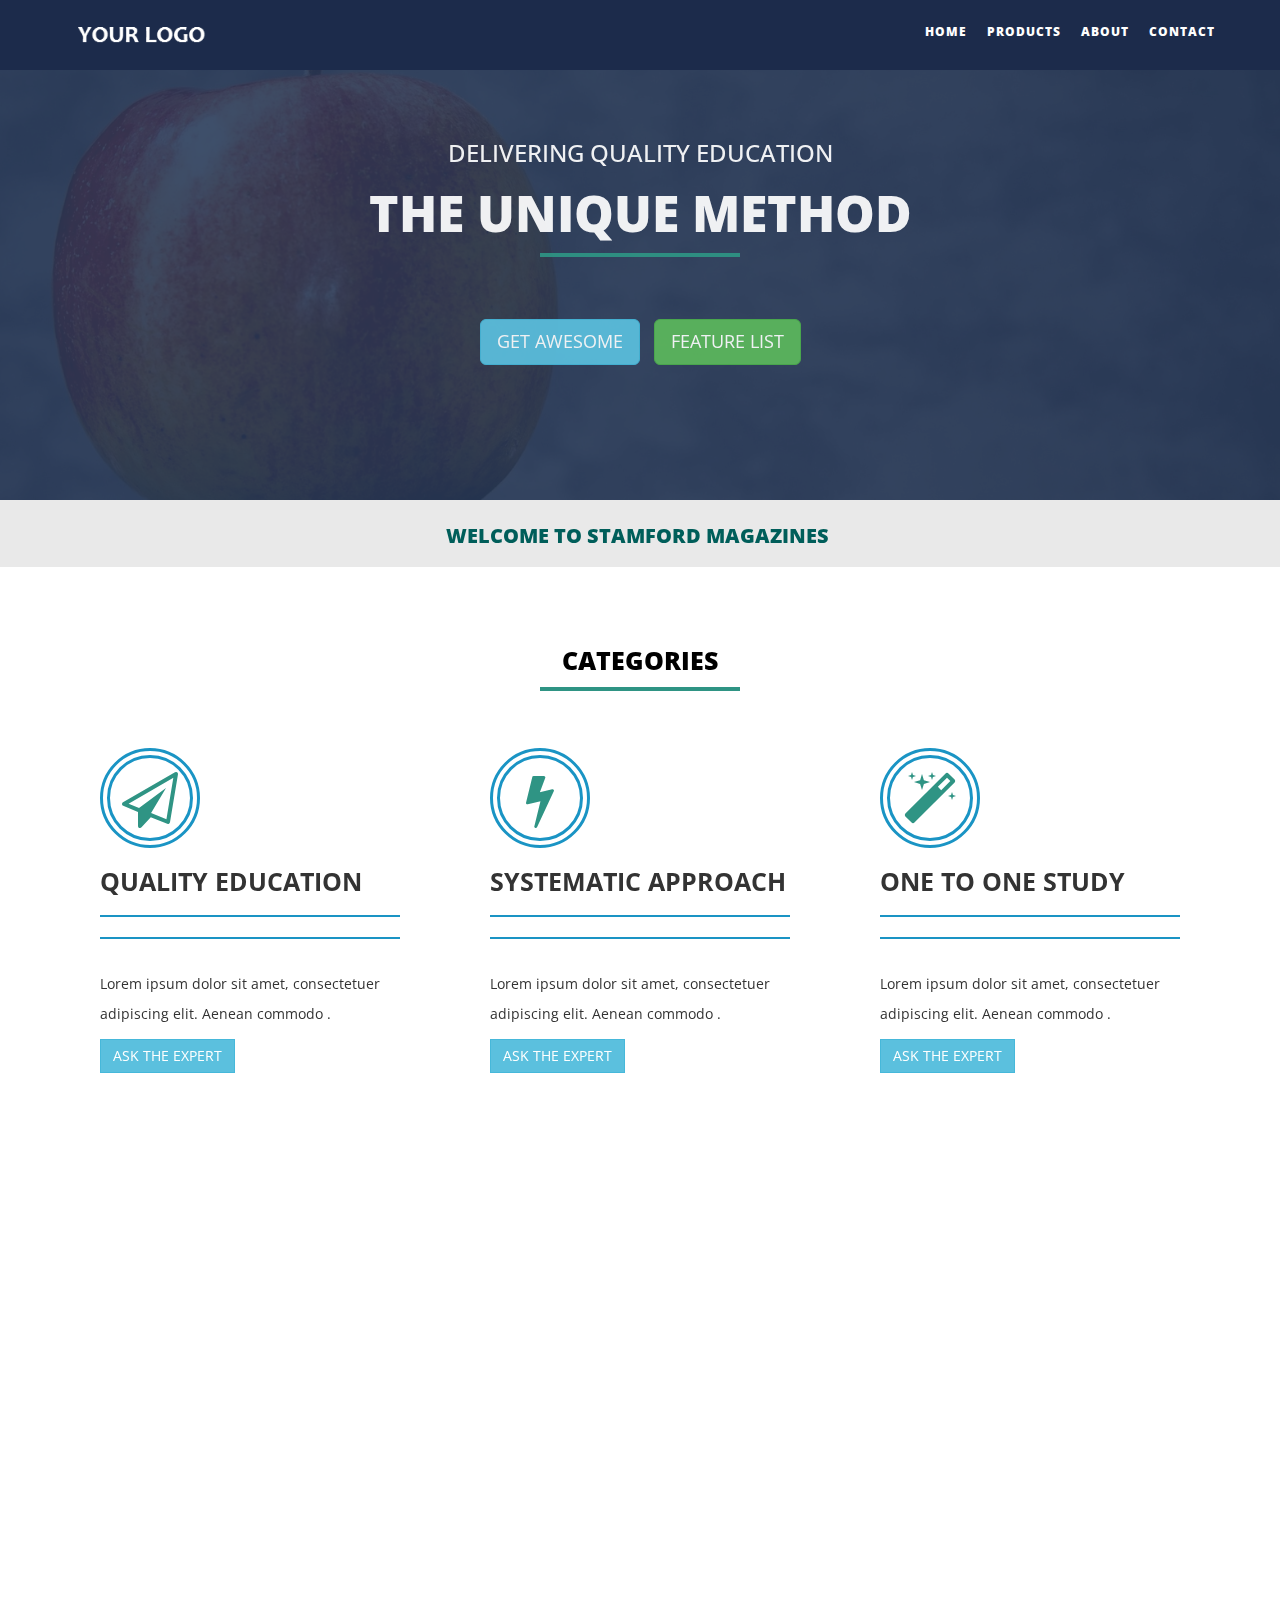
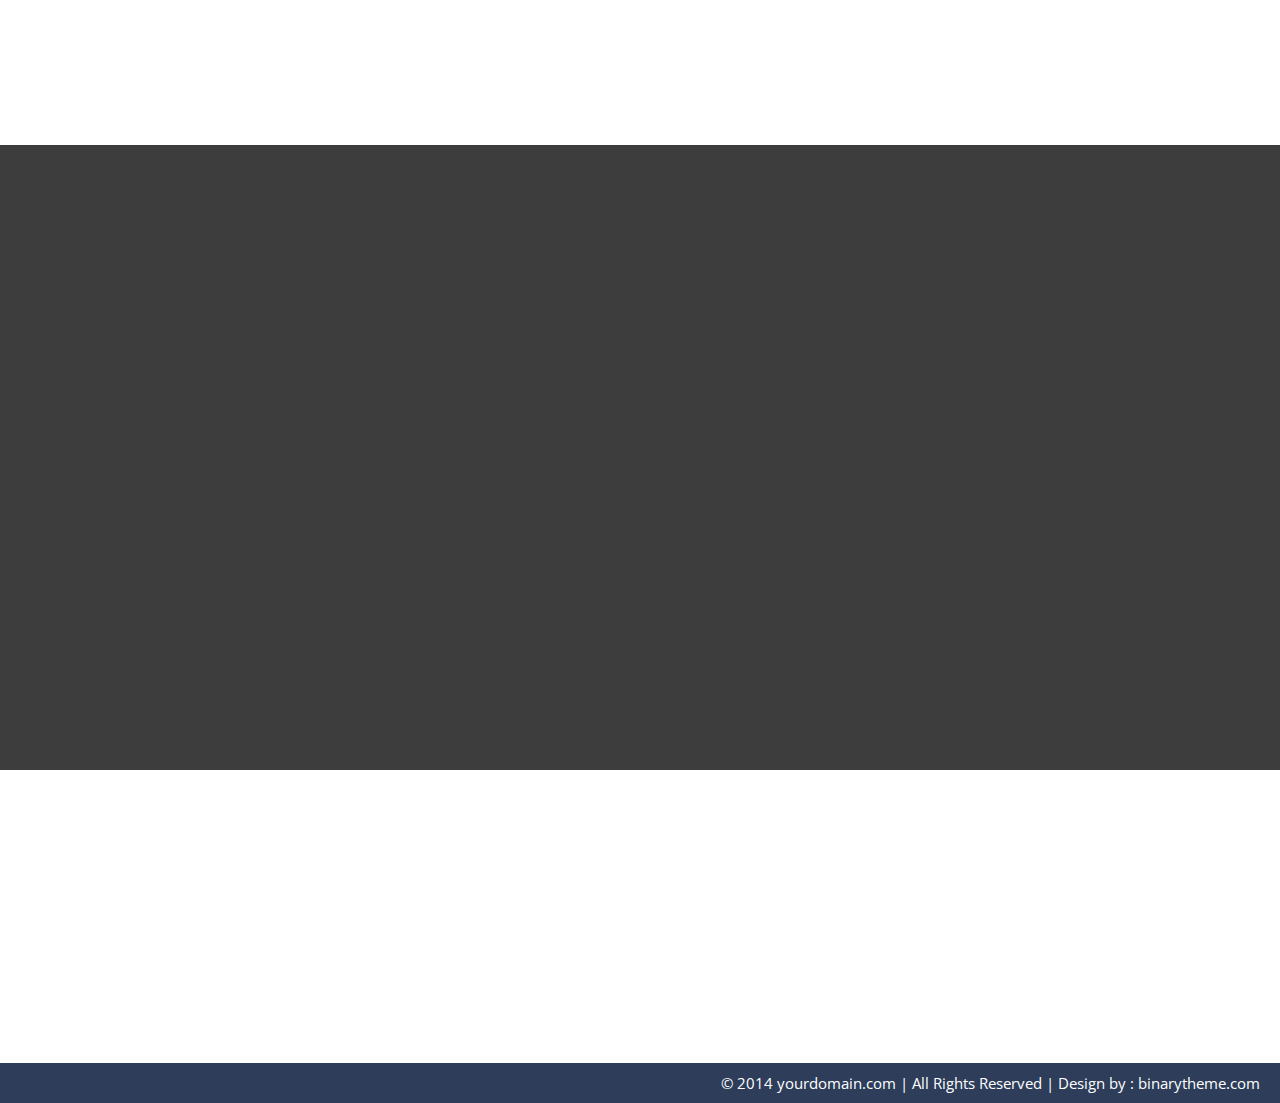
==== NEW SITE STUFF/index.html @ 0a56d7af "new site stuff" ====
﻿<!DOCTYPE html>
<html xmlns="http://www.w3.org/1999/xhtml">
<head>
    <meta charset="utf-8" />
    <meta name="viewport" content="width=device-width, initial-scale=1, maximum-scale=1" />
    <title>Stam Mags</title>
    <!-- BOOTSTRAP CORE STYLE CSS -->
    <link href="assets/css/bootstrap.css" rel="stylesheet" />
    <!-- FONT AWESOME CSS -->
<link href="assets/css/font-awesome.min.css" rel="stylesheet" />
     <!-- FLEXSLIDER CSS -->
<link href="assets/css/flexslider.css" rel="stylesheet" />
    <!-- CUSTOM STYLE CSS -->
    <link href="assets/css/style.css" rel="stylesheet" />    
  <!-- Google	Fonts -->
	<link href='http://fonts.googleapis.com/css?family=Open+Sans:400,700,300' rel='stylesheet' type='text/css' />
</head>
<body >
   
 <div class="navbar navbar-inverse navbar-fixed-top " id="menu">
        <div class="container">
            <div class="navbar-header">
                <button type="button" class="navbar-toggle" data-toggle="collapse" data-target=".navbar-collapse">
                    <span class="icon-bar"></span>
                    <span class="icon-bar"></span>
                    <span class="icon-bar"></span>
                </button>
                <a class="navbar-brand" href="#"><img class="logo-custom" src="assets/img/logo180-50.png" alt=""  /></a>
            </div>
            <div class="navbar-collapse collapse move-me">
                <ul class="nav navbar-nav navbar-right">
                    <li ><a href="#home">HOME</a></li>
                     <li><a href="#features-sec">PRODUCTS</a></li>
                     <li><a href="#course-sec">ABOUT</a></li>
                     <li><a href="#contact-sec">CONTACT</a></li>
                </ul>
            </div>
           
        </div>
    </div>
      <!--NAVBAR SECTION END-->
       <div class="home-sec" id="home" >
           <div class="overlay">
 <div class="container">
           <div class="row text-center " >
           
               <div class="col-lg-12  col-md-12 col-sm-12">
               
                <div class="flexslider set-flexi" id="main-section" >
                    <ul class="slides move-me">
                        <!-- Slider 01 -->
                        <li>
                              <h3>Delivering Quality Education</h3>
                           <h1>THE UNIQUE METHOD</h1>
                            <a  href="#features-sec" class="btn btn-info btn-lg" >
                                GET AWESOME 
                            </a>
                             <a  href="#features-sec" class="btn btn-success btn-lg" >
                                FEATURE LIST
                            </a>
                        </li>
                        <!-- End Slider 01 -->
                        
                        <!-- Slider 02 -->
                        <li>
                            <h3>Delivering Quality Education</h3>
                           <h1>UNMATCHED APPROACH</h1>
                             <a  href="#features-sec" class="btn btn-primary btn-lg" >
                               GET AWESOME 
                            </a>
                             <a  href="#features-sec" class="btn btn-danger btn-lg" >
                                FEATURE LIST
                            </a>
                        </li>
                        <!-- End Slider 02 -->
                        
                        <!-- Slider 03 -->
                        <li>
                            <h3>Delivering Quality Education</h3>
                           <h1>AWESOME FACULTY PANEL</h1>
                             <a  href="#features-sec" class="btn btn-default btn-lg" >
                                GET AWESOME 
                            </a>
                             <a  href="#features-sec" class="btn btn-info btn-lg" >
                                FEATURE LIST
                            </a>
                        </li>
                        <!-- End Slider 03 -->
                    </ul>
                </div>
                   
     
              
              
            </div>
                
               </div>
                </div>
           </div>
           
       </div>
       <!--HOME SECTION END-->   
    <div  class="tag-line" >
         <div class="container">
           <div class="row  text-center" >
           
               <div class="col-lg-12  col-md-12 col-sm-12">
               
        <h2 data-scroll-reveal="enter from the bottom after 0.1s" >WELCOME TO STAMFORD MAGAZINES </h2>
                   </div>
               </div>
             </div>
        
    </div>
    <!--HOME SECTION TAG LINE END-->   
         <div id="features-sec" class="container set-pad" >
             <div class="row text-center">
                 <div class="col-lg-8 col-lg-offset-2 col-md-8 col-sm-8 col-md-offset-2 col-sm-offset-2">
                     <h1 data-scroll-reveal="enter from the bottom after 0.2s"  class="header-line">CATEGORIES</h1>
                 </div>

             </div>
             <!--/.HEADER LINE END-->


           <div class="row" >
           
               
                 <div class="col-lg-4  col-md-4 col-sm-4" data-scroll-reveal="enter from the bottom after 0.4s">
                     <div class="about-div">
                     <i class="fa fa-paper-plane-o fa-4x icon-round-border" ></i>
                   <h3 >Quality Education</h3>
                 <hr />
                       <hr />
                   <p >
                       Lorem ipsum dolor sit amet, consectetuer adipiscing elit.
                        Aenean commodo . 
                       
                   </p>
               <a href="#" class="btn btn-info btn-set"  >ASK THE EXPERT</a>
                </div>
                   </div>
                   <div class="col-lg-4  col-md-4 col-sm-4" data-scroll-reveal="enter from the bottom after 0.5s">
                     <div class="about-div">
                     <i class="fa fa-bolt fa-4x icon-round-border" ></i>
                   <h3 >SYSTEMATIC APPROACH</h3>
                 <hr />
                       <hr />
                   <p >
                       Lorem ipsum dolor sit amet, consectetuer adipiscing elit.
                        Aenean commodo . 
                       
                   </p>
               <a href="#" class="btn btn-info btn-set"  >ASK THE EXPERT</a>
                </div>
                   </div>
                 <div class="col-lg-4  col-md-4 col-sm-4" data-scroll-reveal="enter from the bottom after 0.6s">
                     <div class="about-div">
                     <i class="fa fa-magic fa-4x icon-round-border" ></i>
                   <h3 >ONE TO ONE STUDY</h3>
                 <hr />
                       <hr />
                   <p >
                       Lorem ipsum dolor sit amet, consectetuer adipiscing elit.
                        Aenean commodo . 
                       
                   </p>
               <a href="#" class="btn btn-info btn-set"  >ASK THE EXPERT</a>
                </div>
                   </div>
                 
                 
               </div>
             </div>
   <!-- PRODUCTS SECTION END-->
      <div id="course-sec" class="container set-pad">
             <div class="row text-center">
                 <div class="col-lg-8 col-lg-offset-2 col-md-8 col-sm-8 col-md-offset-2 col-sm-offset-2">
                     <h1 data-scroll-reveal="enter from the bottom after 0.1s" class="header-line">OUR COURSES </h1>
                     <p data-scroll-reveal="enter from the bottom after 0.3s">
                      Lorem ipsum dolor sit amet, consectetuer adipiscing elit.
                        Aenean commodo.
                         Lorem ipsum dolor sit amet, consectetuer adipiscing elit.
                        Aenean commodo.
                         </p>
                 </div>

             </div>
             <!--/.HEADER LINE END-->


           <div class="row set-row-pad" >
           <div class="col-lg-6 col-md-6 col-sm-6 " data-scroll-reveal="enter from the bottom after 0.4s" >
                 <img src="assets/img/building.jpg" class="img-thumbnail" />
           </div>
               <div class="col-lg-4 col-md-4 col-sm-4 col-lg-offset-1 col-md-offset-1 col-sm-offset-1">
                   <div class="panel-group" id="accordion">
                        <div class="panel panel-default" data-scroll-reveal="enter from the bottom after 0.5s">
                            <div class="panel-heading" >
                                <h4 class="panel-title">
                                    <a data-toggle="collapse" data-parent="#accordion" href="#collapse1" class="collapsed">
                                  <strong>   350+</strong> DESIGNING COURSES 
                                    </a>
                                </h4>
                            </div>
                            <div id="collapse1" class="panel-collapse collapse" style="height: 0px;">
                                <div class="panel-body">
                                    <p>Lorem ipsum dolor sit amet, consectetur adipiscing elit. Vivamus sagittis egestas mauris ut vehicula. Cras viverra ac orci ac aliquam. Nulla eget condimentum mauris, eget tincidunt est.</p>
                                </div>
                            </div>
                        </div>
                        <div class="panel panel-default" data-scroll-reveal="enter from the bottom after 0.7s">
                            <div class="panel-heading">
                                <h4 class="panel-title">
                                    <a data-toggle="collapse" data-parent="#accordion" href="#collapse2" class="collapsed">
                                      <strong>   250+</strong> ENGINEERING COURSES 
                                    </a>
                                </h4>
                            </div>
                            <div id="collapse2" class="panel-collapse collapse" style="height: 0px;">
                                <div class="panel-body">
                                    <p>
                                       Lorem ipsum dolor sit amet, consectetur adipiscing elit. Vivamus sagittis egestas mauris ut vehicula. Cras viverra ac orci ac aliquam. Nulla eget condimentum mauris, eget tincidunt est.
                                    </p>
                                </div>
                            </div>
                        </div>
                        <div class="panel panel-default" data-scroll-reveal="enter from the bottom after 0.9s">
                            <div class="panel-heading">
                                <h4 class="panel-title">
                                    <a data-toggle="collapse" data-parent="#accordion" href="#collapse3" class="collapsed">
                                        <strong>   153+</strong> MANAGEMENT COURSES 
                                    </a>
                                </h4>
                            </div>
                            <div id="collapse3" class="panel-collapse collapse"  style="height: 0px;">
                                <div class="panel-body">
                                    <p>
                                       Lorem ipsum dolor sit amet, consectetur adipiscing elit. Vivamus sagittis egestas mauris ut vehicula. Cras viverra ac orci ac aliquam. Nulla eget condimentum mauris, eget tincidunt est.
                                    </p>
                                </div>
                            </div>
                        </div>
                    </div>
                   <div class="alert alert-info" data-scroll-reveal="enter from the bottom after 1.1s" >
                       <span style="font-size:40px;">
                          <strong> 2500 + </strong> 
                           <hr />
                           Centers
                       </span>
                   </div>
           </div>
             
                 
                 
               </div>
             </div>
      <!-- COURSES SECTION END-->
    <div id="contact-sec"   >
           <div class="overlay">
 <div class="container set-pad">
      <div class="row text-center">
                 <div class="col-lg-8 col-lg-offset-2 col-md-8 col-sm-8 col-md-offset-2 col-sm-offset-2">
                     <h1 data-scroll-reveal="enter from the bottom after 0.1s" class="header-line" >CONTACT US  </h1>
                     <p data-scroll-reveal="enter from the bottom after 0.3s">
                      Lorem ipsum dolor sit amet, consectetuer adipiscing elit.
                        Aenean commodo.
                         Lorem ipsum dolor sit amet, consectetuer adipiscing elit.
                        Aenean commodo.
                         </p>
                 </div>

             </div>
             <!--/.HEADER LINE END-->
           <div class="row set-row-pad"  data-scroll-reveal="enter from the bottom after 0.5s" >
           
               
                 <div class="col-lg-8 col-lg-offset-2 col-md-8 col-md-offset-2 col-sm-8 col-sm-offset-2">
                    <form>
                        <div class="form-group">
                            <input type="text" class="form-control "  required="required" placeholder="Your Name" />
                        </div>
                        <div class="form-group">
                            <input type="text" class="form-control " required="required"  placeholder="Your Email" />
                        </div>
                        <div class="form-group">
                            <textarea name="message" required="required" class="form-control" style="min-height: 150px;" placeholder="Message"></textarea>
                        </div>
                        <div class="form-group">
                            <button type="submit" class="btn btn-info btn-block btn-lg">SUBMIT REQUEST</button>
                        </div>

                    </form>
                </div>

                   
     
              
              
                
               </div>
                </div>
          </div> 
       </div>
     <div class="container">
             <div class="row set-row-pad"  >
    <div class="col-lg-4 col-md-4 col-sm-4   col-lg-offset-1 col-md-offset-1 col-sm-offset-1 " data-scroll-reveal="enter from the bottom after 0.4s">

                    <h2 ><strong>Our Location </strong></h2>
        <hr />
                    <div ">
                        <h4>234/80 -UFG , New Street,</h4>
                        <h4>Switzerland.</h4>
                        <h4><strong>Call:</strong>  + 67-098-907-1269 / 70 / 71 </h4>
                        <h4><strong>Email: </strong>info@yourdomain.com</h4>
                    </div>


                </div>
                 <div class="col-lg-4 col-md-4 col-sm-4   col-lg-offset-1 col-md-offset-1 col-sm-offset-1" data-scroll-reveal="enter from the bottom after 0.4s">

                    <h2 ><strong>Social Conectivity </strong></h2>
        <hr />
                    <div >
                        <a href="#">  <img src="assets/img/Social/facebook.png" alt="" /> </a>
                     <a href="#"> <img src="assets/img/Social/google-plus.png" alt="" /></a>
                     <a href="#"> <img src="assets/img/Social/twitter.png" alt="" /></a>
                    </div>
                    </div>


                </div>
                 </div>
     <!-- CONTACT SECTION END-->
    <div id="footer">
          &copy 2014 yourdomain.com | All Rights Reserved |  <a href="http://binarytheme.com" style="color: #fff" target="_blank">Design by : binarytheme.com</a>
    </div>
     <!-- FOOTER SECTION END-->
   
    <!--  Jquery Core Script -->
    <script src="assets/js/jquery-1.10.2.js"></script>
    <!--  Core Bootstrap Script -->
    <script src="assets/js/bootstrap.js"></script>
    <!--  Flexslider Scripts --> 
         <script src="assets/js/jquery.flexslider.js"></script>
     <!--  Scrolling Reveal Script -->
    <script src="assets/js/scrollReveal.js"></script>
    <!--  Scroll Scripts --> 
    <script src="assets/js/jquery.easing.min.js"></script>
    <!--  Custom Scripts --> 
         <script src="assets/js/custom.js"></script>
</body>
</html>
---- NEW SITE STUFF/assets/css/style.css ----
﻿body {
    font-family: 'Open Sans', sans-serif;
    line-height: 30px;
    font-size: 14px;
}

.set-pad {
    padding-top:35px;
}
.set-row-pad {
    padding-top:30px;
    padding-bottom:50px;
}

.logo-custom {
    max-height: 40px;
}

#menu {
    background-color: rgba(28, 43, 75, 1);
    color: #fff;
    font-size: 12px;
    font-weight: 900;
    letter-spacing: 1px;
    min-height: 70px;
}


.navbar-inverse {
    border-color: transparent;
}

    .navbar-inverse .navbar-nav > li > a, .navbar-inverse .navbar-nav > li > a:hover {
        color: #FFF;
        padding: 22px 10px;
    }

.home-sec {
    padding-top: 10px;
    padding-bottom: 60px;
    background: url(../img/header.jpg) no-repeat center center;
    padding: 0;
    -webkit-background-size: cover;
    background-size: cover;
    color: #fff;
    background-attachment: fixed;
}

    .home-sec .overlay {
        background: rgba(38, 57, 88, 0.89);
        min-height: 500px;
    }

    .home-sec h1 {
        color: #fff;
        font-weight: 900;
        font-size: 50px;
        text-transform: uppercase;
        padding-bottom: 35px;
    }

    .home-sec h3 {
        text-transform: uppercase;
    }



.set-flexi {
    -webkit-box-shadow: 0 1px 4px rgba(0, 0, 0, 0);
    -moz-box-shadow: 0 1px 4px rgba(0, 0, 0, 0);
    -o-box-shadow: 0 1px 4px rgba(0, 0, 0, 0);
    box-shadow: 0 1px 4px rgba(0, 0, 0, 0);
    background-color: transparent;
    border: 0px solid #000;
    padding-top: 120px;
}

.flex-control-nav {
    display: none!important;
}

.set-flexi a {
    margin: 5px;
}

.tag-line {
    background: #E9E9E9;
    color: #000;
}

    .tag-line h2 {
        font-size: 20px;
        font-weight: 900;
        padding: 5px 10px 10px 5px;
        color: #005E5A;
    }

        .tag-line h2 > i {
            margin-left: 8px;
            margin-right: 8px;
        }

.header-line {
    font-weight: 900;
    font-size: 25px;
    padding-bottom: 5px;
    padding-top: 25px;
    color: #000;
}

h1::after {
    content: " ";
    border: solid 2px #2f9484;
    display: block;
    width: 200px;
    margin: 12px auto;
}


.about-div {
    padding: 30px;
}

.icon-round-border {
    border: 10px double #1A94C4;
    color: #2f9484;
    text-align: center;
    padding-top: 15px;
    height: 100px;
    width: 100px;
    border-radius: 50%;
    cursor: pointer;
    -webkit-transition: 0.3s;
    -moz-transition: 0.3s;
    -o-transition: 0.3s;
    transition: 0.3s;
}

    .icon-round-border:hover {
        color: #fff;
        border: 10px double #fff;
        background-color: #1A94C4;
        -webkit-transition: 0.3s;
        -moz-transition: 0.3s;
        -o-transition: 0.3s;
        transition: 0.3s;
    }

.about-div hr {
    border: 1px solid #1A94C4;
}

.about-div h3 {
    font-size: 25px;
    font-weight: 700;
    text-transform: uppercase;
}

.about-div p {
    padding-top: 10px;
}

.btn-set {
    border-radius: 0px;
    -webkit-border-radius: 0px;
    -moz-border-radius: 0px;
    margin-bottom: 20px;
}

#faculty-sec {
    background-color: #000;
    color: #fff;
}

    #faculty-sec .header-line {
        color: #fff;
    }
.faculty-div h4 {
    line-height:30px;
    font-weight:700;
}
.faculty-div {
    padding: 30px;
}

    .faculty-div hr {
        border: 1px solid #1A94C4;
    }

    .faculty-div h3 {
        font-size: 25px;
        font-weight: 700;
        text-transform: uppercase;
    }

    .faculty-div p {
        padding-top: 10px;
        padding-bottom: 15px;
    }

    .faculty-div img {
        border: 10px double #fff;
    }


#contact-sec {
    padding-top: 10px;
    padding-bottom: 60px;
    background: url(../img/contact.jpg) no-repeat center center;
    padding: 0;
    -webkit-background-size: cover;
    background-size: cover;
    color: #fff;
    background-attachment: fixed;
}

#contact-sec .overlay {
        background: rgba(0, 0, 0, 0.76);
        min-height: 600px;
    }

    #contact-sec h1 {
        color:#fff;
    }
#contact-sec .form-control{
    background-color:rgba(255, 255, 255, 0);
    color:#fff;
}

#footer {
    padding:5px 20px;
    background-color:#2d3d5a;
    text-align:right;
    color:#fff;
    font-size:15px;
}
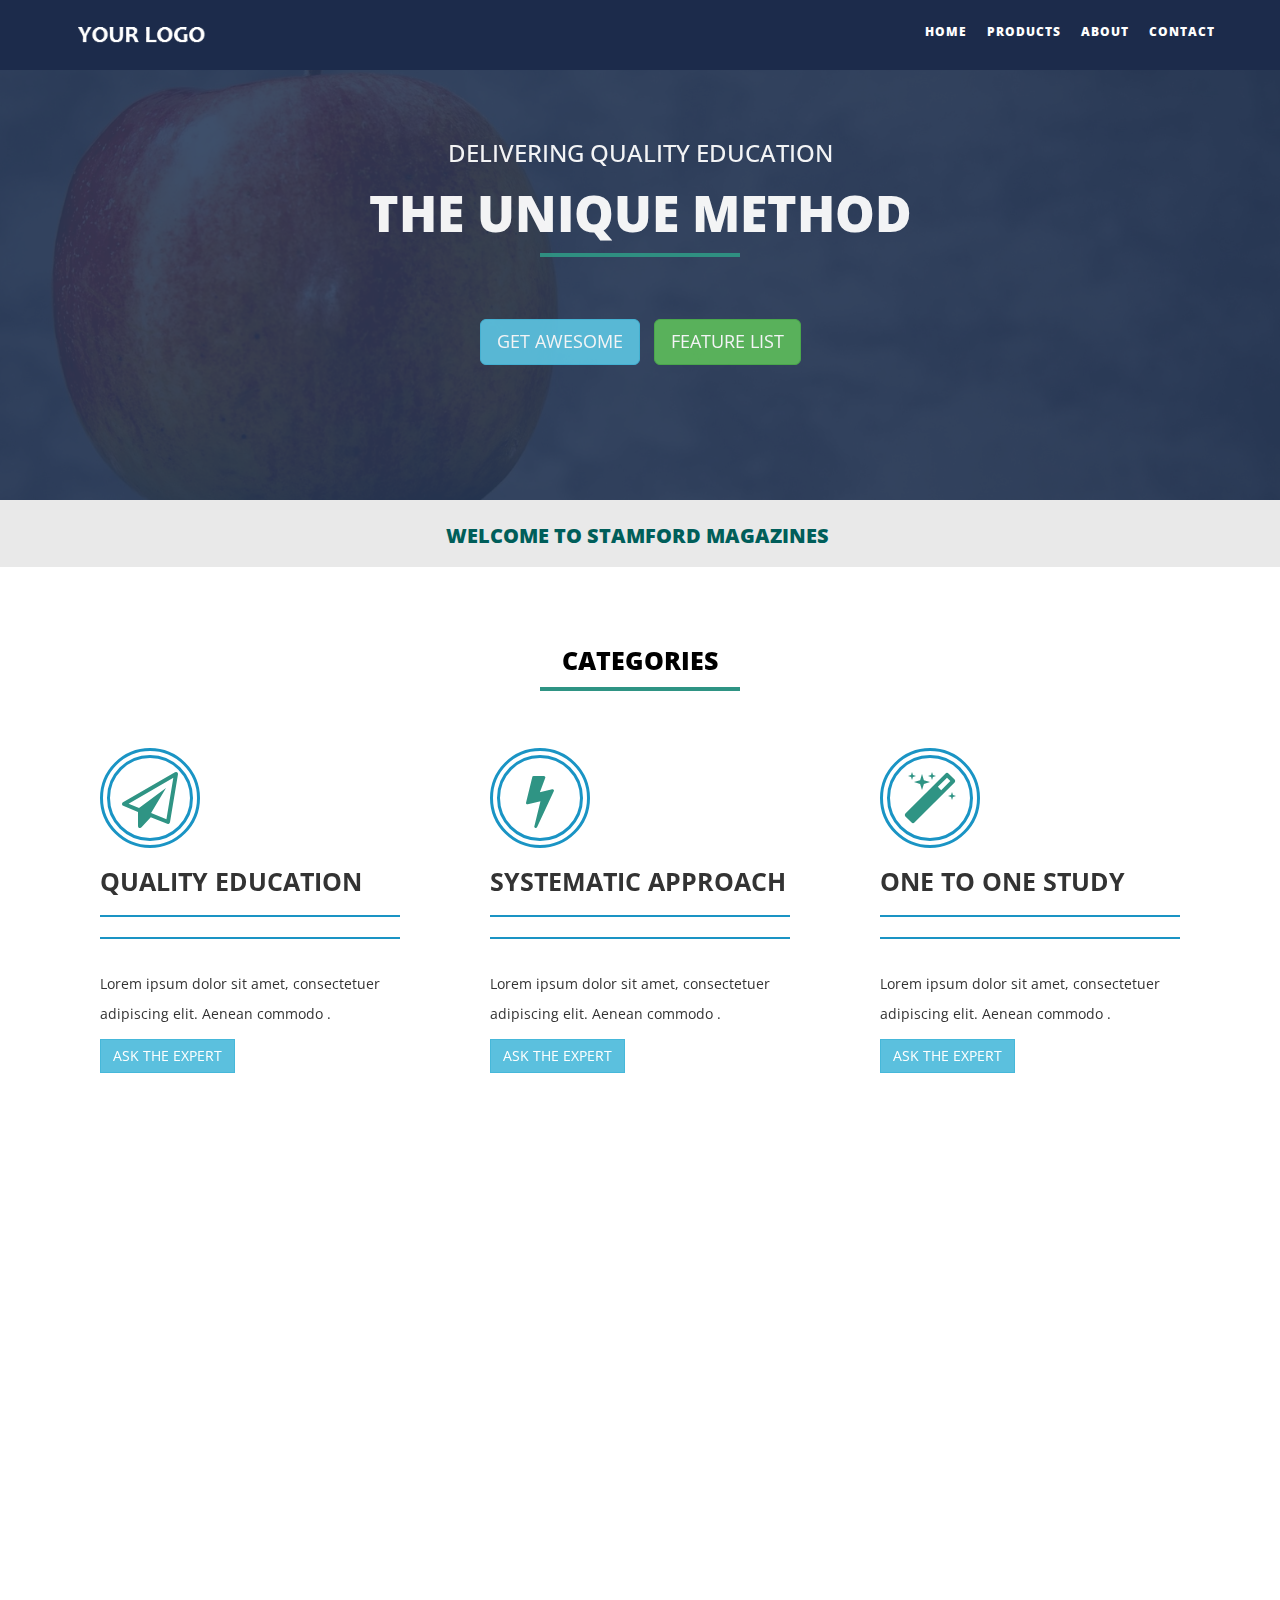
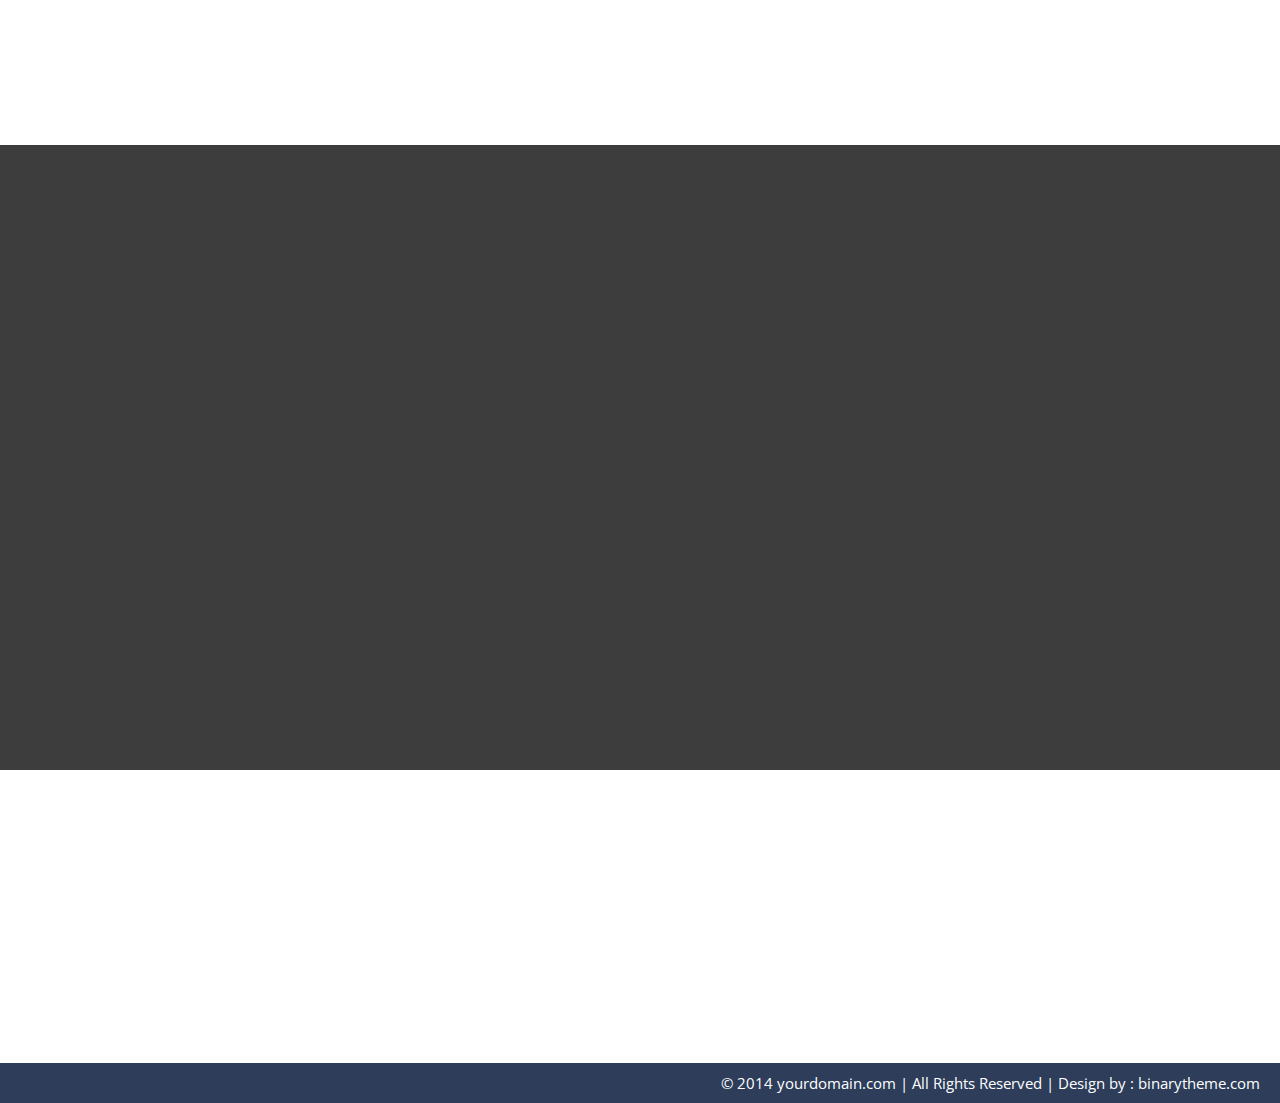
==== commit 8d2c47cf: "Layout change, New home page is called home3.php" ====
--- a/NEW SITE STUFF/index.html
+++ b/NEW SITE STUFF/index.html
@@ -1,4 +1,4 @@
-﻿<!DOCTYPE html>
+<!DOCTYPE html>
 <html xmlns="http://www.w3.org/1999/xhtml">
 <head>
     <meta charset="utf-8" />
@@ -308,7 +308,7 @@
 
                     <h2 ><strong>Our Location </strong></h2>
         <hr />
-                    <div ">
+                    <div>
                         <h4>234/80 -UFG , New Street,</h4>
                         <h4>Switzerland.</h4>
                         <h4><strong>Call:</strong>  + 67-098-907-1269 / 70 / 71 </h4>
